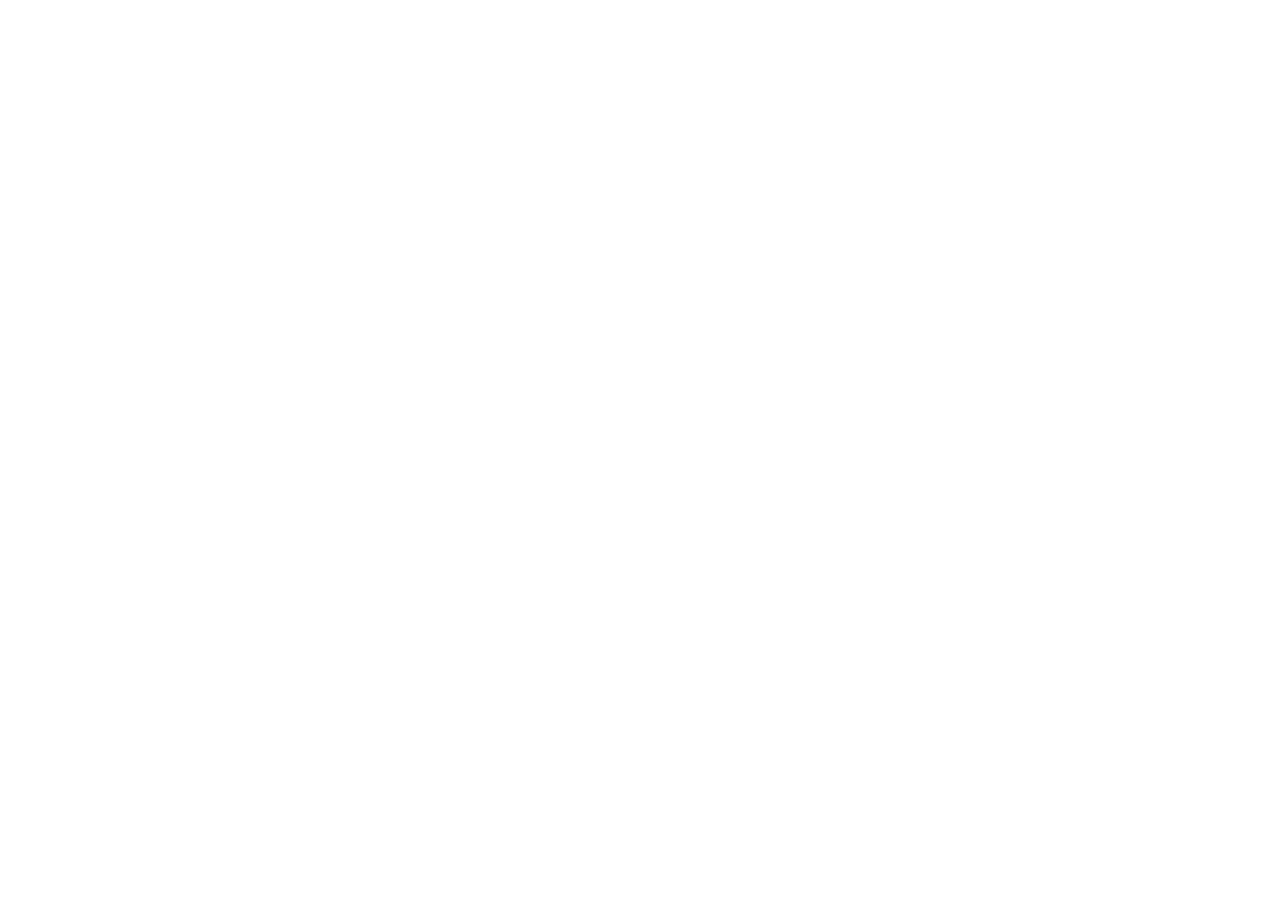
==== index.html @ cb3a1806 "Created essential files and directories" ====
<!DOCTYPE html>
<html lang="en">
  <head>
    <meta charset="UTF-8" />
    <meta http-equiv="X-UA-Compatible" content="IE=edge" />
    <meta name="viewport" content="width=device-width, initial-scale=1.0" />
    <title>Purga Coder</title>
  </head>
  <body></body>
</html>
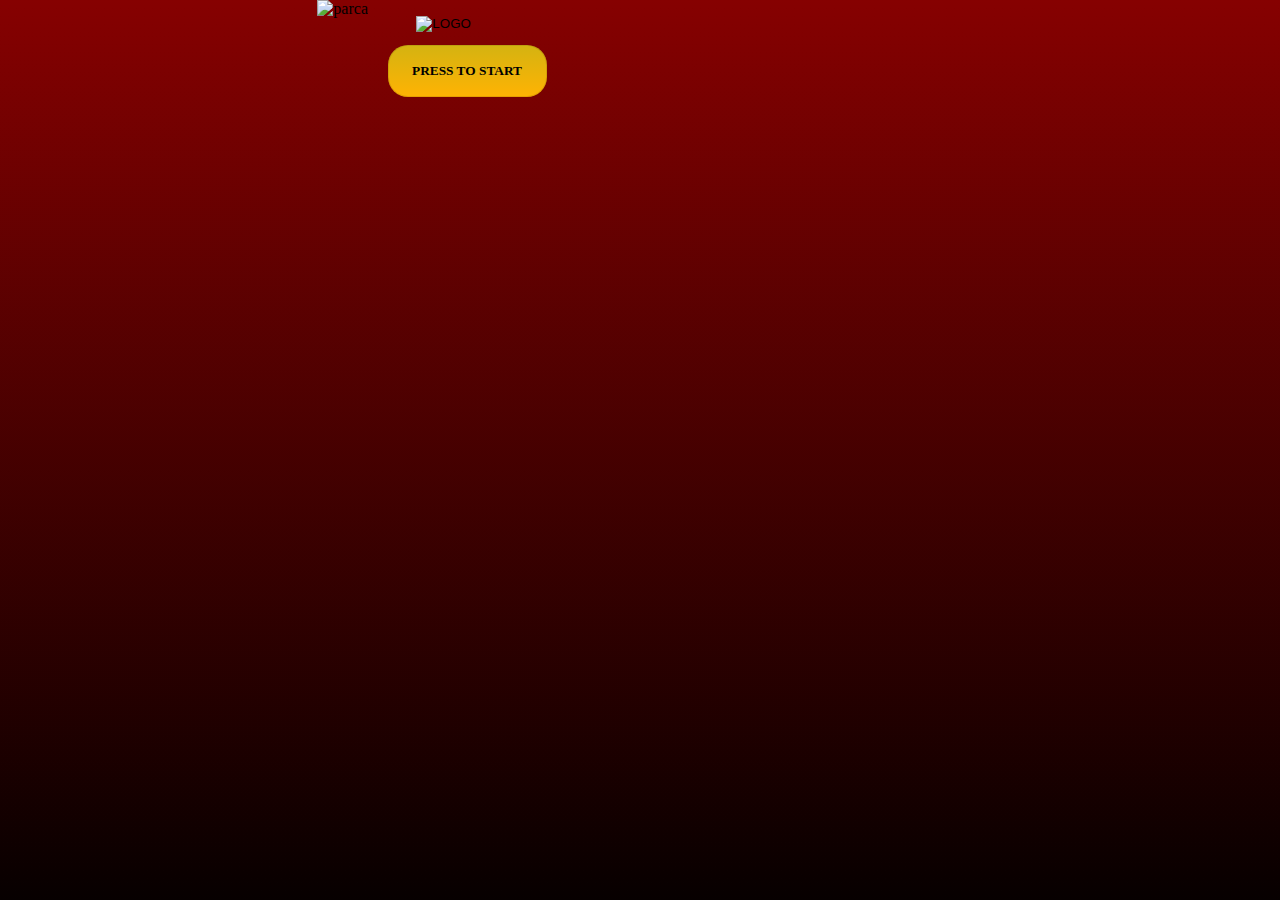
==== commit e82bb9ef: "Merge branch 'feature/indexHorizontal' of https://github.com/gabyfdez90/wheel_of_doom into feature/v" ====
--- a/index.html
+++ b/index.html
@@ -3,8 +3,29 @@
   <head>
     <meta charset="UTF-8" />
     <meta http-equiv="X-UA-Compatible" content="IE=edge" />
-    <meta name="viewport" content="width=device-width, initial-scale=1.0" />
+    <meta name="viewport" content="width=device-width, user-scalable=no, initial-scale=1.0, maximun-scale=1.0, minimum-scale=1.0" />
+    <link rel="stylesheet" href="styles/styles.css" media="only screen and (max-width:480px)">
+    <link rel="stylesheet" href="styles/stylesHorizontal1.css" media="only screen and (max-width:643px) and (orientacion:landscape), (min-width:600px)">
     <title>Purga Coder</title>
+
   </head>
-  <body></body>
+  <body>
+    
+    <div class="grid-container">
+      <header>
+        <button class="boton_logo">
+          <audio controls onclick="click" id="au">
+            <source src="/audio/audioIndex.mp3" type="audio/mp3">
+            Tu navegador no sorta HTML5.
+          </audio>
+          <img src="images/LOGO.png" alt="LOGO" class="logo">
+          </button>
+         <button class="boton">PRESS TO START</button>
+      </header>
+      <main>
+        <img src="images/parca_bien.png" alt="parca" class="parca">
+      </main>
+    </div>
+    <script src="/scripts/script.js"></script>
+  </body>
 </html>
--- a/styles/stylesHorizontal1.css
+++ b/styles/stylesHorizontal1.css
@@ -0,0 +1,111 @@
+@media only screen and (max-width:643px) and (orientacion:landscape), (min-width:600px){
+ 
+    body{
+        background: linear-gradient(to bottom,  #860101, rgb(7, 0, 0));
+        width: 643px;
+        /* height: 360px; */
+    }
+
+*{
+    margin: 0;
+    padding: 0;
+    list-style: none;
+    text-decoration: none;
+    border: none;
+    outline: none;
+}
+html, body{ 
+ height: 100%;
+ overflow: hidden
+}
+.grid-container{
+    
+    display:flex ;
+    flex-direction: row-reverse; 
+}
+.logo{
+    margin-right: 35%;
+    width: 85%;
+
+}
+.boton_logo{
+    margin-right: 10%;
+    cursor: pointer;
+    background: none;
+    width: 275px;
+}
+
+.parca{
+    width: 77%;
+    height: 100%;
+   
+}
+.parca {
+    width: 77%;
+    height: 100%;
+    animation-duration: 3s;
+    animation-name: slidein;
+}
+@keyframes slidein {
+  from {
+    margin-left: 100%;
+    width: 300%
+  }
+  to {
+    margin-left: 0%;
+    width: 100%;
+  }
+}
+
+#au{
+    display: none;
+}
+
+ header{ 
+    margin-top: 1em;
+    display: flex;
+    flex-direction: column;
+    align-items: center;
+}
+.boton{
+    margin-right: 28%;
+    margin-top: 1em;
+    width: 159px;
+    height: 51.87px;
+    left: 96px;
+    top: 351px;
+    border-radius: 20px;
+    background:linear-gradient(to bottom, #d4b311, rgb(255, 179, 3)); 
+    font-family: "Inter sans-serif";
+    font-weight: bold;
+    cursor: pointer;
+    box-shadow: inset 0 0 0 1px rgba(0,0,0,0.1);
+    transition: all ease 0.5s;
+}
+.boton:after,
+.boton:before{
+    width: 80px;
+    height: 200px;
+    display: block;
+    transform: rotate(45deg);
+    top: -60px;
+    position: absolute;
+    transition: none;
+    right:-45%;
+    cursor: pointer;
+}
+.boton:before{
+    left: -48%;
+}
+.boton:hover{
+    text-shadow: 0 1px 1px rgba(0,0,0,0.5);
+    background:#a52727
+}
+.boton:hover:after,
+.boton:hover:before{
+    transform: rotate(45deg), scaleX(130%);
+    transition: all ease 0.5s;
+}
+
+
+}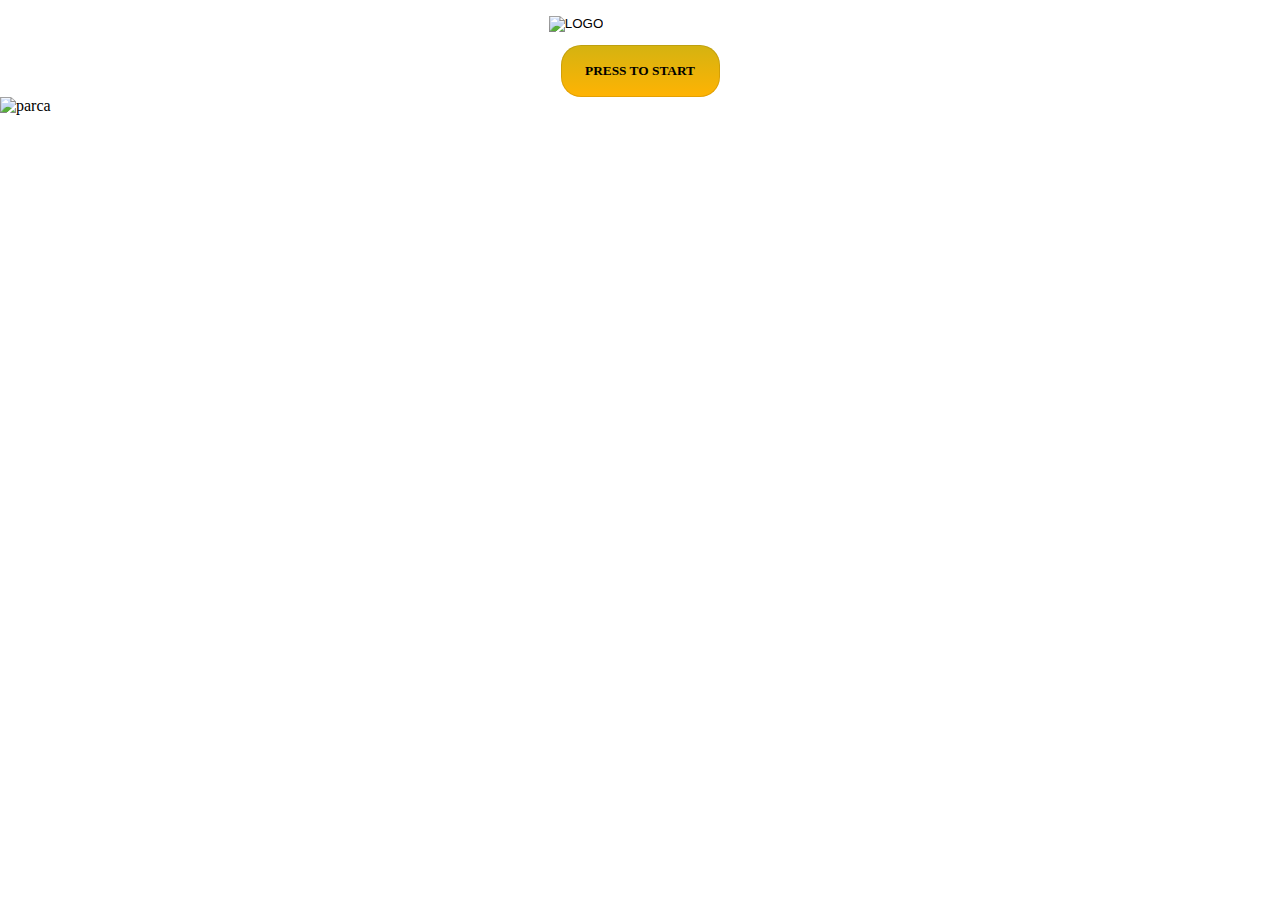
==== commit ea487e1d: "Merge branch 'feature/indexVertical' of https://github.com/gabyfdez90/wheel_of_doom into feature/ver" ====
--- a/index.html
+++ b/index.html
@@ -3,29 +3,39 @@
   <head>
     <meta charset="UTF-8" />
     <meta http-equiv="X-UA-Compatible" content="IE=edge" />
-    <meta name="viewport" content="width=device-width, user-scalable=no, initial-scale=1.0, maximun-scale=1.0, minimum-scale=1.0" />
-    <link rel="stylesheet" href="styles/styles.css" media="only screen and (max-width:480px)">
-    <link rel="stylesheet" href="styles/stylesHorizontal1.css" media="only screen and (max-width:643px) and (orientacion:landscape), (min-width:600px)">
+    <meta name="viewport" content="width=device-width, initial-scale=1.0" />
+    <link rel="stylesheet" href="styles/styles.css">
+    <link rel="stylesheet" href="styles/indexVertical.css">
+    <!-- <link rel="stylesheet" href="styles/pc.css" media="only screen and (min-width: 1024px)"> -->
     <title>Purga Coder</title>
-
-  </head>
+  </head> 
+  
   <body>
-    
+    <div class="grid-container">
+      
     <div class="grid-container">
       <header>
         <button class="boton_logo">
           <audio controls onclick="click" id="au">
             <source src="/audio/audioIndex.mp3" type="audio/mp3">
+            Tu navegador no soporta HTML5.
+          </audio>
+            <button class="boton_logo">
+          <audio controls onclick="click" id="au">
+            <source src="/audio/audioIndex.mp3" type="audio/mp3">
             Tu navegador no sorta HTML5.
           </audio>
           <img src="images/LOGO.png" alt="LOGO" class="logo">
-          </button>
-         <button class="boton">PRESS TO START</button>
-      </header>
-      <main>
-        <img src="images/parca_bien.png" alt="parca" class="parca">
-      </main>
-    </div>
+        </button>
+        <a href="jackpot.html">
+            </button>
+         <button class="boton">PRESS TO START</button></a>
+        </header>
+        <main>
+          <img src="images/parca_bien.png" alt="parca" class="parca">
+        </main>
+      <script src="/scripts/script.js"></script>
+    </div>    </div>
     <script src="/scripts/script.js"></script>
   </body>
 </html>
--- a/styles/indexVertical.css
+++ b/styles/indexVertical.css
@@ -0,0 +1,95 @@
+@media (max-width:360px) and (orientation:portrait),(min-width:320px) {
+    @import url('https://fonts.googleapis.com/css2?family=IM+Fell+English+SC&family=Inter&display=swap');
+    
+    *{
+        margin: 0;
+        padding: 0;
+        list-style: none;
+        text-decoration: none;
+        border: none;
+        outline: none;
+    }
+    .grid-container {
+        margin: 0;
+        padding: 0;
+    }
+    body{
+        background: linear-gradient (to bottom, #860101, rgb(7, 0, 0));
+    }
+    header{
+        margin-top: 1rem;
+        display: flex;
+        flex-direction: column;
+        align-items: center;
+        justify-content: center;
+    }
+    .logo {
+        width: 85%;
+    }
+    .boton_logo{
+        margin-right: 10%;
+        cursor: pointer;
+        background: none;
+        width: 275px;
+    }
+    a button{
+        margin-right: 10%;
+        margin-top: 1em;
+        width: 159px;
+        height: 51.87px;
+        border-radius: 20px;
+        background:linear-gradient(to bottom, #d4b311, rgb(255, 179, 3)); 
+        font-family: "Inter sans-serif";
+        font-weight: bold;
+        cursor: pointer;
+        box-shadow: inset 0 0 0 1px rgba(0,0,0,0.1);
+        transition: all ease 0.5s;
+    }
+    a button:after,
+    a button:before{
+        width: 80px;
+        height: 200px;
+        display: block;
+        transform: rotate(45deg);
+        top: -60px;
+        position: absolute;
+        transition: none;
+        right:-45%;
+        cursor: pointer;
+    }
+    a button:before{
+        left: -48%;
+    }
+    a button:hover{
+        text-shadow: 0 1px 1px rgba(0,0,0,0.5);
+        background:#a52727
+    }
+    a button:hover:after,
+    a button:hover:before{
+        transform: rotate(45deg), scaleX(130%);
+        transition: all ease 0.5s;
+    }
+    main img{
+        width: 77%;
+        height: 77%;
+    }
+    main img {
+        width:77%;
+        animation-duration: 3s;
+        animation-name: slidein;
+    }
+    @keyframes slidein {
+      from {
+        margin-left: 100%;
+        width: 300%
+      }
+      to {
+        margin-left: 0%;
+        width: 100%;
+      }
+    }
+    #au {
+        display: none;
+    }
+}
+    --- a/styles/pc.css
+++ b/styles/pc.css
@@ -0,0 +1,93 @@
+@media only screen and (min-width: 1024px) {
+    @import url('https://fonts.googleapis.com/css2?family=IM+Fell+English+SC&family=Inter&display=swap');
+*{
+    margin: 0;
+    padding: 0;
+    list-style: none;
+    text-decoration: none;
+    border: none;
+    outline: none;
+}
+.grid-container {
+    margin: 0;
+    padding: 0;
+}
+body{
+    background: linear-gradient (to bottom, #860101, rgb(7, 0, 0));
+}
+header{
+    margin-top: 1rem;
+    display: flex;
+    flex-direction: column;
+    align-items:flex-end;
+    justify-content: center;
+}
+.logo {
+    width: 100vw;
+}
+.boton_logo{
+    margin-right: 10%;
+    cursor: pointer;
+    background: none;
+    /* width: 275px; */
+}
+a button{
+    margin-right: 10%;
+    margin-top: 1em;
+    width: 159px;
+    height: 51.87px;
+    border-radius: 20px;
+    background:linear-gradient(to bottom, #d4b311, rgb(255, 179, 3)); 
+    font-family: "Inter sans-serif";
+    font-weight: bold;
+    cursor: pointer;
+    box-shadow: inset 0 0 0 1px rgba(0,0,0,0.1);
+    transition: all ease 0.5s;
+}
+a button:after,
+a button:before{
+    width: 80px;
+    height: 200px;
+    display: block;
+    transform: rotate(45deg);
+    top: -60px;
+    position: absolute;
+    transition: none;
+    right:-45%;
+    cursor: pointer;
+}
+a button:before{
+    left: -48%;
+}
+a button:hover{
+    text-shadow: 0 1px 1px rgba(0,0,0,0.5);
+    background:#a52727
+}
+a button:hover:after,
+a button:hover:before{
+    transform: rotate(45deg), scaleX(130%);
+    transition: all ease 0.5s;
+}
+main img{
+    /* width: 77%;
+    height: 77%; */
+}
+main img {
+    width:77%;
+    animation-duration: 3s;
+    animation-name: slidein;
+}
+@keyframes slidein {
+  from {
+    margin-left: 100%;
+    width: 300%
+  }
+  to {
+    margin-left: 0%;
+    width: 100%;
+  }
+}
+#au {
+    display: none;
+}
+}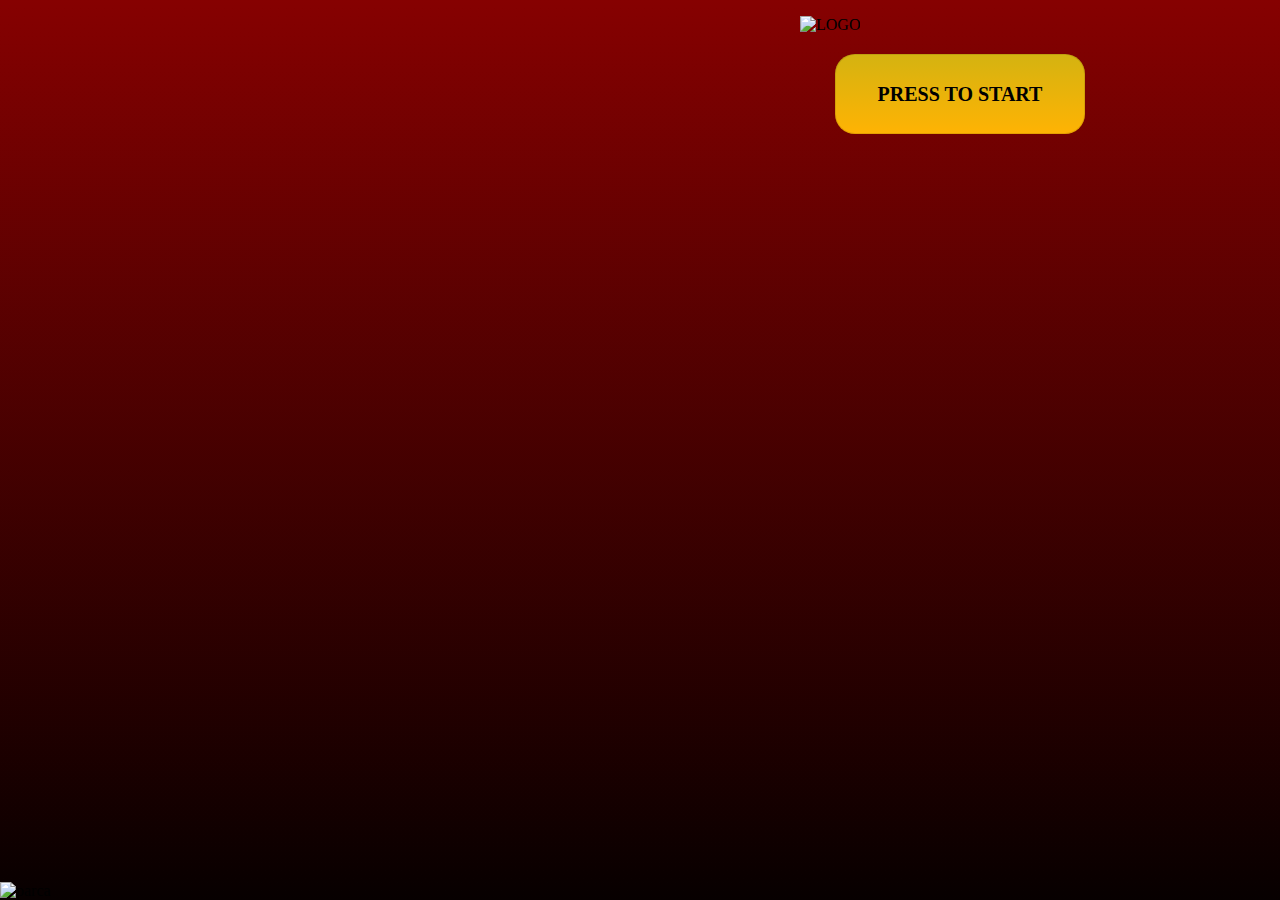
==== commit 068d834e: "last responsive changes" ====
--- a/index.html
+++ b/index.html
@@ -5,37 +5,28 @@
     <meta http-equiv="X-UA-Compatible" content="IE=edge" />
     <meta name="viewport" content="width=device-width, initial-scale=1.0" />
     <link rel="stylesheet" href="styles/styles.css">
-    <link rel="stylesheet" href="styles/indexVertical.css">
     <!-- <link rel="stylesheet" href="styles/pc.css" media="only screen and (min-width: 1024px)"> -->
     <title>Purga Coder</title>
   </head> 
   
   <body>
     <div class="grid-container">
-      
-    <div class="grid-container">
       <header>
-        <button class="boton_logo">
+        <div class="boton_logo">
           <audio controls onclick="click" id="au">
-            <source src="/audio/audioIndex.mp3" type="audio/mp3">
+            <source src="./scripts/audio/audioIndex.mp3" type="audio/mp3">
             Tu navegador no soporta HTML5.
           </audio>
-            <button class="boton_logo">
-          <audio controls onclick="click" id="au">
-            <source src="/audio/audioIndex.mp3" type="audio/mp3">
-            Tu navegador no sorta HTML5.
-          </audio>
           <img src="images/LOGO.png" alt="LOGO" class="logo">
-        </button>
+        </div>
         <a href="jackpot.html">
-            </button>
-         <button class="boton">PRESS TO START</button></a>
-        </header>
-        <main>
-          <img src="images/parca_bien.png" alt="parca" class="parca">
-        </main>
-      <script src="/scripts/script.js"></script>
-    </div>    </div>
-    <script src="/scripts/script.js"></script>
+         <button class="boton">PRESS TO START</button>
+        </a>
+      </header>
+      <main>
+        <img src="images/parca_bien.png" alt="parca" class="parca">
+      </main>
+    </div>
+    <script src="./scripts/script.js"></script>
   </body>
 </html>
--- a/styles/styles.css
+++ b/styles/styles.css
@@ -0,0 +1,145 @@
+    @import url('https://fonts.googleapis.com/css2?family=IM+Fell+English+SC&family=Inter&display=swap');
+
+    * {
+        margin: 0;
+        padding: 0;
+        list-style: none;
+        text-decoration: none;
+        border: none;
+        outline: none;
+    }
+
+    html,
+    body {
+        height: 100%;
+        overflow: hidden
+    }
+
+    body {
+        background: linear-gradient(to bottom, #860101, rgb(7, 0, 0));
+    }
+
+    .logo {
+        width: 85%;
+    }
+
+    .boton_logo {
+        cursor: pointer;
+        background: none;
+        width: 275px;
+    }
+
+    .parca {
+        position: absolute;
+        bottom: 0;
+        left: 0;
+        width: 80%;
+        height: 70%;
+        animation-duration: 3s;
+        animation-name: slidein;
+    }
+
+    @keyframes slidein {
+        from {
+            left: -100%;
+        }
+
+        to {
+            margin-left: 0;
+        }
+    }
+
+    #au {
+        display: none;
+    }
+
+    header {
+        margin-top: 1em;
+        display: flex;
+        flex-direction: column;
+        align-items: center;
+    }
+
+    .boton {
+        margin-right: 28%;
+        margin-top: 1em;
+        width: 159px;
+        height: 51.87px;
+        left: 96px;
+        top: 351px;
+        border-radius: 20px;
+        background: linear-gradient(to bottom, #d4b311, rgb(255, 179, 3));
+        font-family: "Inter sans-serif";
+        font-weight: bold;
+        cursor: pointer;
+        box-shadow: inset 0 0 0 1px rgba(0, 0, 0, 0.1);
+        transition: all ease 0.5s;
+    }
+
+    .boton:after,
+    .boton:before {
+        width: 80px;
+        height: 200px;
+        display: block;
+        transform: rotate(45deg);
+        top: -60px;
+        position: absolute;
+        transition: none;
+        right: -45%;
+        cursor: pointer;
+    }
+
+    .boton:before {
+        left: -48%;
+    }
+
+    .boton:hover {
+        text-shadow: 0 1px 1px rgba(0, 0, 0, 0.5);
+        background: #a52727
+    }
+
+    .boton:hover:after,
+    .boton:hover:before {
+        transform: rotate(45deg), scaleX(130%);
+        transition: all ease 0.5s;
+    }
+
+    @media screen and (min-width: 992px) {
+        .grid-container {
+            display: flex;
+            flex-direction: row-reverse;
+        }
+
+        .parca {
+            position: absolute;
+            bottom: 0;
+            left: 0;
+            width: 50%;
+            height: auto;
+            animation-duration: 3s;
+            animation-name: slidein;
+        }
+
+        header {
+            width: 50%;
+            display: flex;
+        }
+
+        .logo {
+            width: 60%;
+            margin-left: 10rem;
+        }
+
+        .boton_logo {
+            cursor: pointer;
+            background: none;
+            width: 100%;
+        }
+
+        .boton {
+            width: 250px;
+            height: 80px;
+            font-size: 1.25rem;
+        }
+
+    }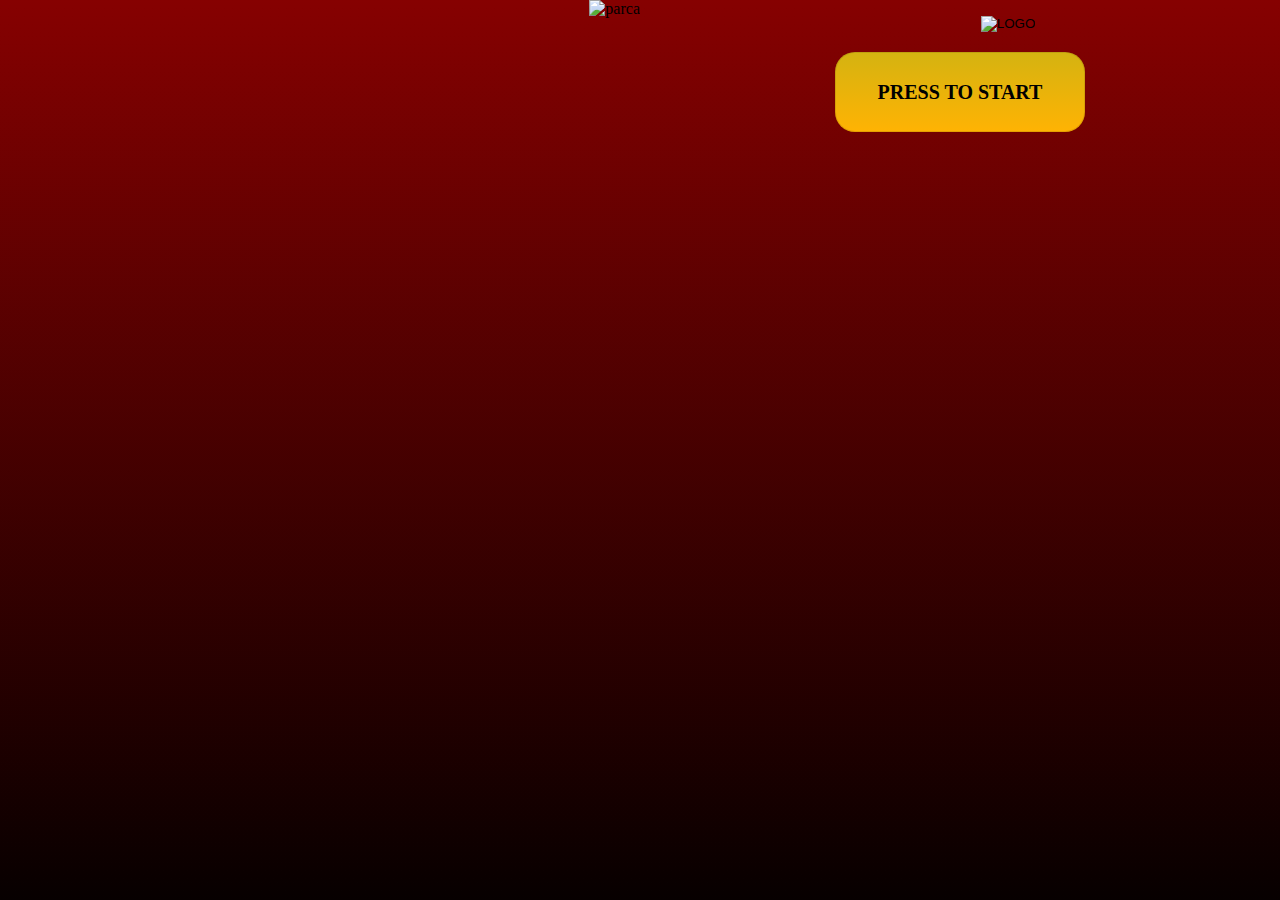
==== commit 743e1b9f: "add audio" ====
--- a/index.html
+++ b/index.html
@@ -5,28 +5,23 @@
     <meta http-equiv="X-UA-Compatible" content="IE=edge" />
     <meta name="viewport" content="width=device-width, initial-scale=1.0" />
     <link rel="stylesheet" href="styles/styles.css">
-    <!-- <link rel="stylesheet" href="styles/pc.css" media="only screen and (min-width: 1024px)"> -->
+    <link rel="stylesheet" href="styles/indexVertical.css">
     <title>Purga Coder</title>
   </head> 
   
   <body>
     <div class="grid-container">
       <header>
-        <div class="boton_logo">
-          <audio controls onclick="click" id="au">
-            <source src="./scripts/audio/audioIndex.mp3" type="audio/mp3">
-            Tu navegador no soporta HTML5.
-          </audio>
+        <button class="boton_logo">
           <img src="images/LOGO.png" alt="LOGO" class="logo">
-        </div>
-        <a href="jackpot.html">
-         <button class="boton">PRESS TO START</button>
-        </a>
+        </button>
+        <a href="jackpot.html" id="start">
+        <button class="boton">PRESS TO START</button></a>
       </header>
       <main>
-        <img src="images/parca_bien.png" alt="parca" class="parca">
+        <img src="images/parca_bien.png" alt="parca">
       </main>
     </div>
-    <script src="./scripts/script.js"></script>
+  <script src="/scripts/script.js"></script>
   </body>
 </html>
--- a/styles/indexVertical.css
+++ b/styles/indexVertical.css
@@ -0,0 +1,95 @@
+@media (max-width:360px) and (orientation:portrait),(min-width:320px) {
+    @import url('https://fonts.googleapis.com/css2?family=IM+Fell+English+SC&family=Inter&display=swap');
+    
+    *{
+        margin: 0;
+        padding: 0;
+        list-style: none;
+        text-decoration: none;
+        border: none;
+        outline: none;
+    }
+    .grid-container {
+        margin: 0;
+        padding: 0;
+    }
+    body{
+        background: linear-gradient (to bottom, #860101, rgb(7, 0, 0));
+    }
+    header{
+        margin-top: 1rem;
+        display: flex;
+        flex-direction: column;
+        align-items: center;
+        justify-content: center;
+    }
+    .logo {
+        width: 85%;
+    }
+    .boton_logo{
+        margin-right: 10%;
+        cursor: pointer;
+        background: none;
+        width: 275px;
+    }
+    a button{
+        margin-right: 10%;
+        margin-top: 1em;
+        width: 159px;
+        height: 51.87px;
+        border-radius: 20px;
+        background:linear-gradient(to bottom, #d4b311, rgb(255, 179, 3)); 
+        font-family: "Inter sans-serif";
+        font-weight: bold;
+        cursor: pointer;
+        box-shadow: inset 0 0 0 1px rgba(0,0,0,0.1);
+        transition: all ease 0.5s;
+    }
+    a button:after,
+    a button:before{
+        width: 80px;
+        height: 200px;
+        display: block;
+        transform: rotate(45deg);
+        top: -60px;
+        position: absolute;
+        transition: none;
+        right:-45%;
+        cursor: pointer;
+    }
+    a button:before{
+        left: -48%;
+    }
+    a button:hover{
+        text-shadow: 0 1px 1px rgba(0,0,0,0.5);
+        background:#a52727
+    }
+    a button:hover:after,
+    a button:hover:before{
+        transform: rotate(45deg), scaleX(130%);
+        transition: all ease 0.5s;
+    }
+    main img{
+        width: 77%;
+        height: 77%;
+    }
+    main img {
+        width:77%;
+        animation-duration: 3s;
+        animation-name: slidein;
+    }
+    @keyframes slidein {
+      from {
+        margin-left: 100%;
+        width: 300%
+      }
+      to {
+        margin-left: 0%;
+        width: 100%;
+      }
+    }
+    #au {
+        display: none;
+    }
+}
+    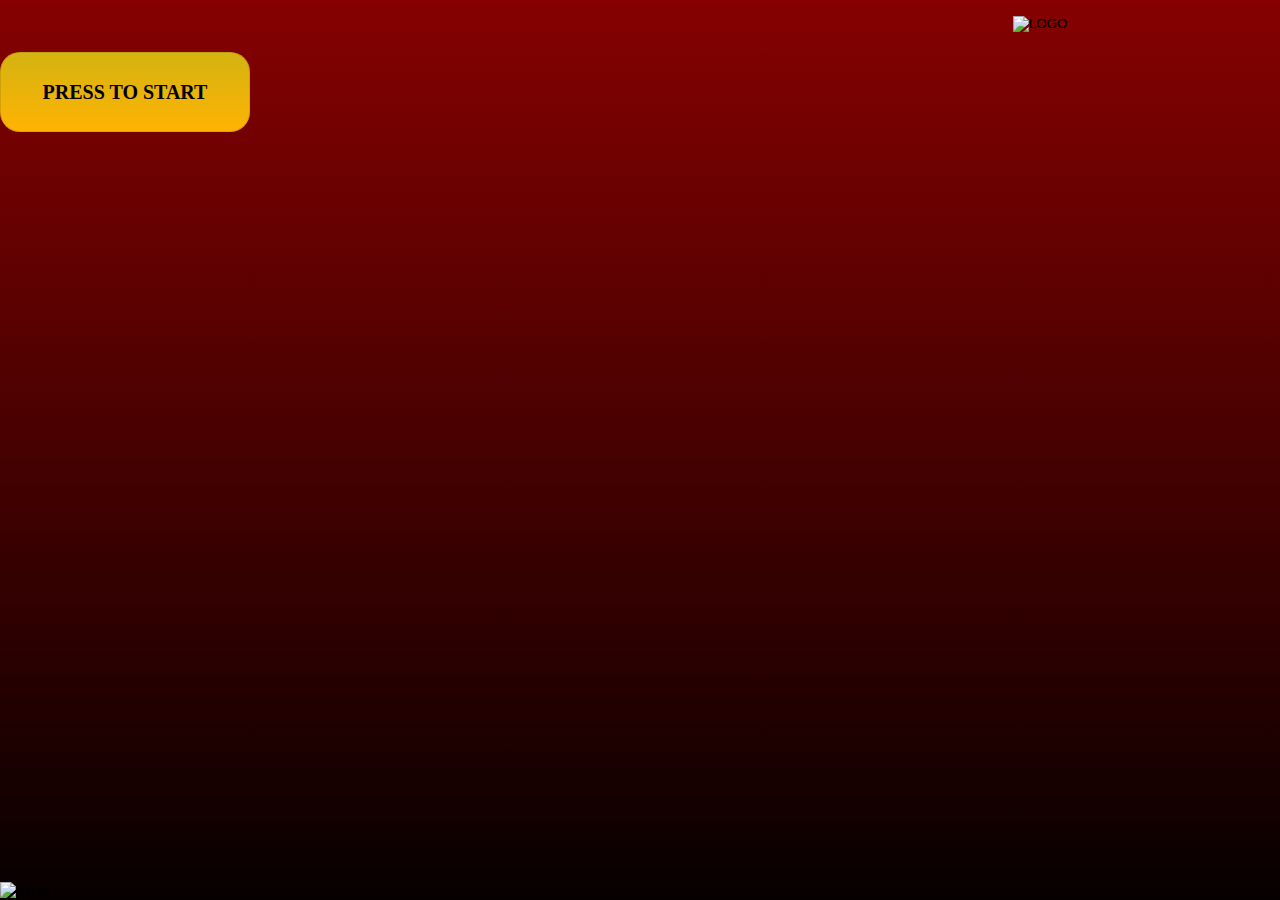
==== commit 2e6548d6: "merge ana" ====
--- a/index.html
+++ b/index.html
@@ -5,7 +5,7 @@
     <meta http-equiv="X-UA-Compatible" content="IE=edge" />
     <meta name="viewport" content="width=device-width, initial-scale=1.0" />
     <link rel="stylesheet" href="styles/styles.css">
-    <link rel="stylesheet" href="styles/indexVertical.css">
+    <!-- <link rel="stylesheet" href="styles/pc.css" media="only screen and (min-width: 1024px)"> -->
     <title>Purga Coder</title>
   </head> 
   
@@ -14,14 +14,15 @@
       <header>
         <button class="boton_logo">
           <img src="images/LOGO.png" alt="LOGO" class="logo">
-        </button>
+        </div>
         <a href="jackpot.html" id="start">
-        <button class="boton">PRESS TO START</button></a>
+         <button class="boton">PRESS TO START</button>
+        </a>
       </header>
       <main>
-        <img src="images/parca_bien.png" alt="parca">
+        <img src="images/parca_bien.png" alt="parca" class="parca">
       </main>
     </div>
-  <script src="/scripts/script.js"></script>
+    <script src="./scripts/script.js"></script>
   </body>
 </html>
--- a/styles/pc.css
+++ b/styles/pc.css
@@ -0,0 +1,93 @@
+@media only screen and (min-width: 1024px) {
+    @import url('https://fonts.googleapis.com/css2?family=IM+Fell+English+SC&family=Inter&display=swap');
+*{
+    margin: 0;
+    padding: 0;
+    list-style: none;
+    text-decoration: none;
+    border: none;
+    outline: none;
+}
+.grid-container {
+    margin: 0;
+    padding: 0;
+}
+body{
+    background: linear-gradient (to bottom, #860101, rgb(7, 0, 0));
+}
+header{
+    margin-top: 1rem;
+    display: flex;
+    flex-direction: column;
+    align-items:flex-end;
+    justify-content: center;
+}
+.logo {
+    width: 100vw;
+}
+.boton_logo{
+    margin-right: 10%;
+    cursor: pointer;
+    background: none;
+    /* width: 275px; */
+}
+a button{
+    margin-right: 10%;
+    margin-top: 1em;
+    width: 159px;
+    height: 51.87px;
+    border-radius: 20px;
+    background:linear-gradient(to bottom, #d4b311, rgb(255, 179, 3)); 
+    font-family: "Inter sans-serif";
+    font-weight: bold;
+    cursor: pointer;
+    box-shadow: inset 0 0 0 1px rgba(0,0,0,0.1);
+    transition: all ease 0.5s;
+}
+a button:after,
+a button:before{
+    width: 80px;
+    height: 200px;
+    display: block;
+    transform: rotate(45deg);
+    top: -60px;
+    position: absolute;
+    transition: none;
+    right:-45%;
+    cursor: pointer;
+}
+a button:before{
+    left: -48%;
+}
+a button:hover{
+    text-shadow: 0 1px 1px rgba(0,0,0,0.5);
+    background:#a52727
+}
+a button:hover:after,
+a button:hover:before{
+    transform: rotate(45deg), scaleX(130%);
+    transition: all ease 0.5s;
+}
+main img{
+    /* width: 77%;
+    height: 77%; */
+}
+main img {
+    width:77%;
+    animation-duration: 3s;
+    animation-name: slidein;
+}
+@keyframes slidein {
+  from {
+    margin-left: 100%;
+    width: 300%
+  }
+  to {
+    margin-left: 0%;
+    width: 100%;
+  }
+}
+#au {
+    display: none;
+}
+}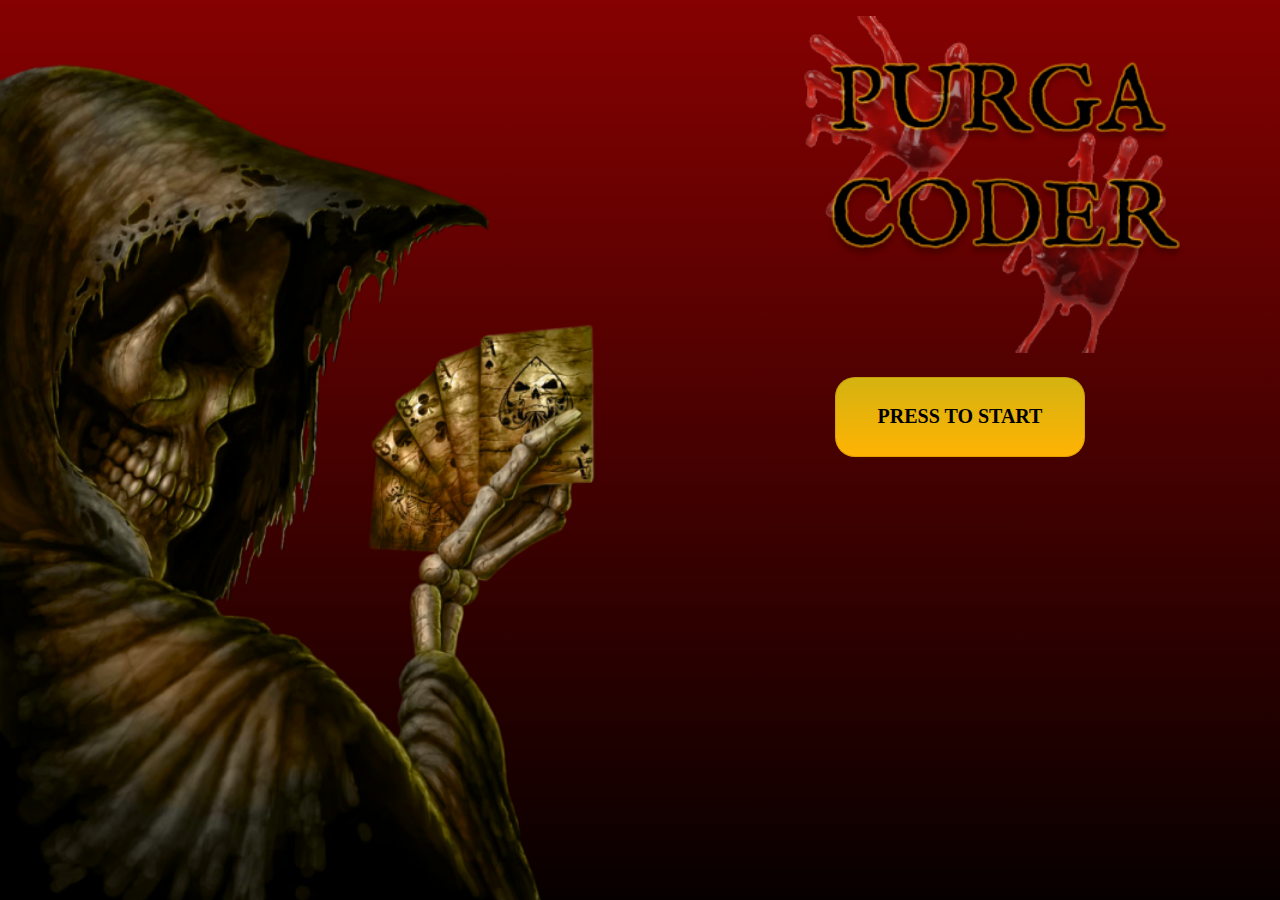
==== commit c6b5c9c2: "Merge branch 'dev' of https://github.com/gabyfdez90/wheel_of_doom" ====
--- a/index.html
+++ b/index.html
@@ -12,10 +12,14 @@
   <body>
     <div class="grid-container">
       <header>
-        <button class="boton_logo">
+        <div class="boton_logo">
+          <audio controls onclick="click" id="au">
+            <source src="./scripts/audio/audioIndex.mp3" type="audio/mp3">
+            Tu navegador no soporta HTML5.
+          </audio>
           <img src="images/LOGO.png" alt="LOGO" class="logo">
         </div>
-        <a href="jackpot.html" id="start">
+        <a href="jackpot.html">
          <button class="boton">PRESS TO START</button>
         </a>
       </header>
--- a/styles/styles.css
+++ b/styles/styles.css
@@ -1,4 +1,4 @@
-    @import url('https://fonts.googleapis.com/css2?family=IM+Fell+English+SC&family=Inter&display=swap');
+@import url('https://fonts.googleapis.com/css2?family=IM+Fell+English+SC&family=Inter&display=swap');
 
     * {
         margin: 0;
@@ -19,6 +19,12 @@
         background: linear-gradient(to bottom, #860101, rgb(7, 0, 0));
     }
 
+    .grid-container {
+        display: flex;
+        flex-direction: row-reverse;
+        justify-content: space-between;
+    }
+
     .logo {
         width: 85%;
     }
@@ -33,8 +39,8 @@
         position: absolute;
         bottom: 0;
         left: 0;
-        width: 80%;
-        height: 70%;
+        width: 50%;
+        height: 80%;
         animation-duration: 3s;
         animation-name: slidein;
     }
